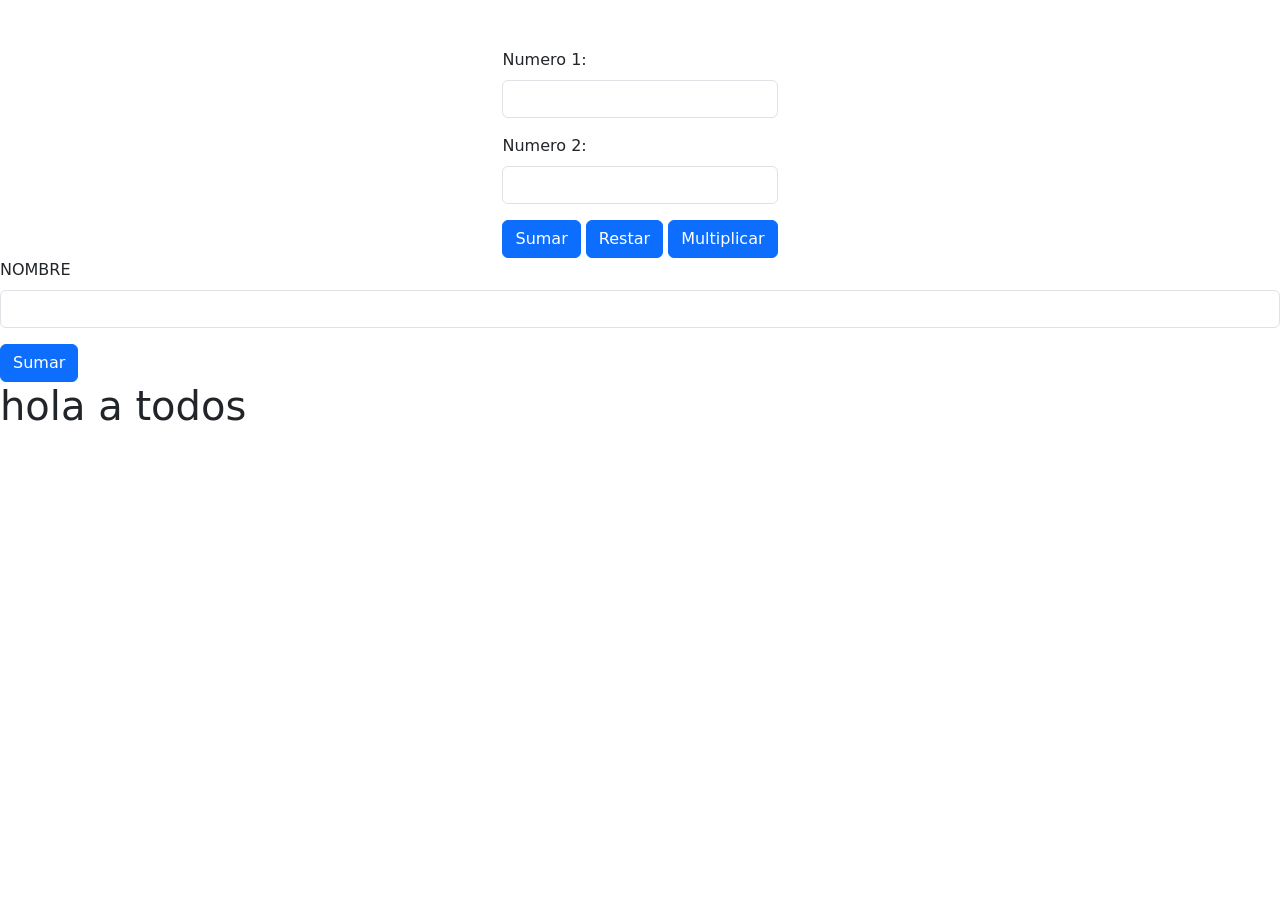
==== calculadora/calculadora.html @ 5d403145 "calculadora" ====
<!DOCTYPE html>
<html lang="en">
<head>
  <meta charset="UTF-8">
  <meta http-equiv="X-UA-Compatible" content="IE=edge">
  <meta name="viewport" content="width=device-width, initial-scale=1.0">
  <link href="https://cdn.jsdelivr.net/npm/bootstrap@5.0.0-beta3/dist/css/bootstrap.min.css" rel="stylesheet" integrity="sha384-eOJMYsd53ii+scO/bJGFsiCZc+5NDVN2yr8+0RDqr0Ql0h+rP48ckxlpbzKgwra6" crossorigin="anonymous">
  <title>Document</title>
</head>
<body>
  <div class="mt-5 container">
    <div class="d-flex justify-content-center">
    <form>
        <div class="mb-3">
          <label for="dato1" class="form-label">Numero 1:</label>
          <input type="number" class="form-control" id="dato1">
        </div>
        <div class="mb-3">
          <label for="dato2" class="form-label">Numero 2:</label>
          <input type="number" class="form-control" id="dato2">
        </div>
        <button type="button" class="btn btn-primary" onclick = "sumar()">Sumar</button>
        <button type="button" class="btn btn-primary" onclick = "restar()">Restar</button>
        <button type="button" class="btn btn-primary" onclick = "multiplicar()"> Multiplicar </button>
      </form>
    </div>
    </div>

    <div class="mb-3">
      <label for="nombre1" class="form-label">NOMBRE</label>
      <input type="text" class="form-control" id="nombre1">
    </div>
    <button type="button" class="btn btn-primary" onclick = "code()">Sumar</button>
   
    <h1>hola a todos</h1>

  <script src="./calculadora.js"></script>
</body>
</html>
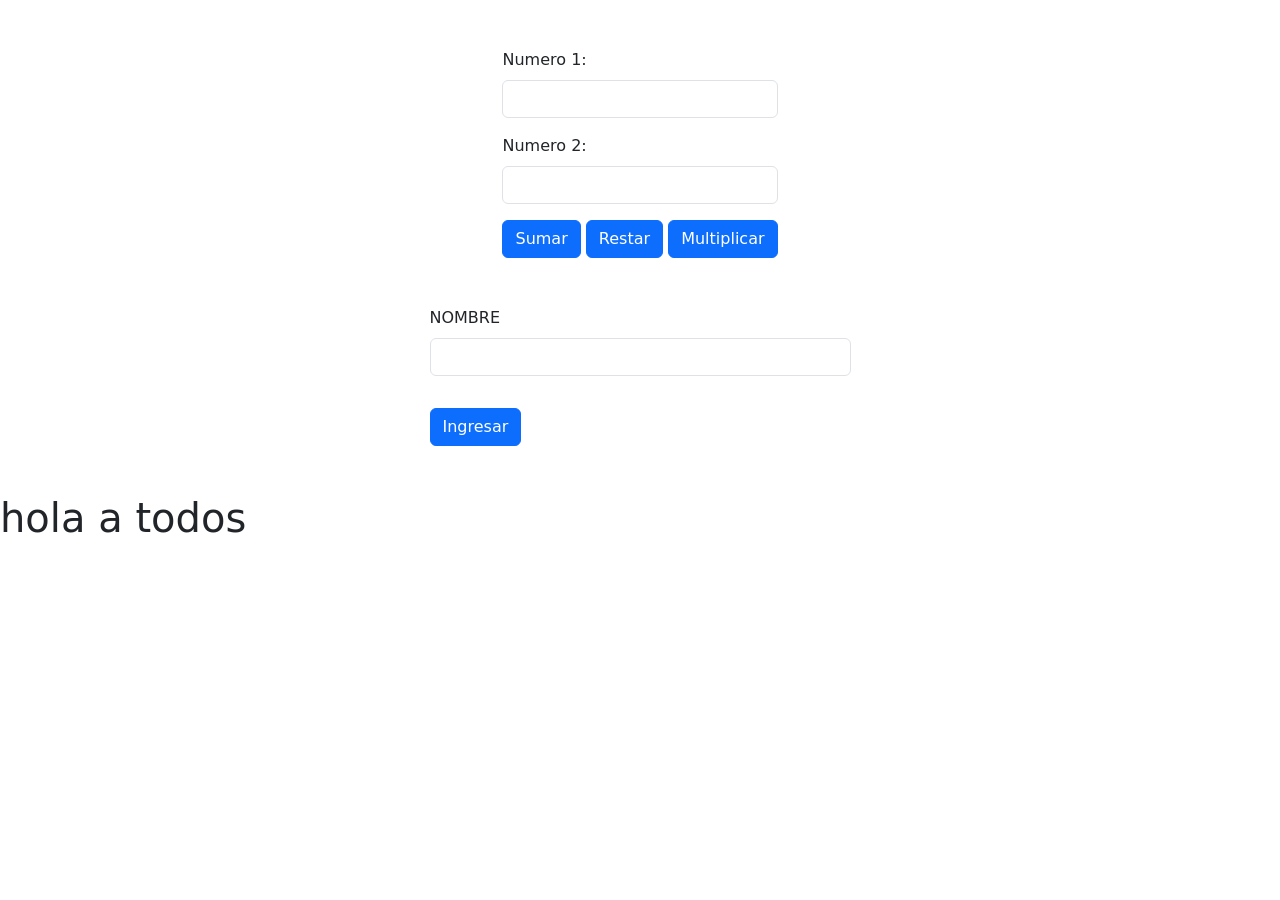
==== commit 39b1dd3d: "pequeño ajuste" ====
--- a/calculadora/calculadora.html
+++ b/calculadora/calculadora.html
@@ -1,16 +1,19 @@
 <!DOCTYPE html>
 <html lang="en">
+
 <head>
   <meta charset="UTF-8">
   <meta http-equiv="X-UA-Compatible" content="IE=edge">
   <meta name="viewport" content="width=device-width, initial-scale=1.0">
-  <link href="https://cdn.jsdelivr.net/npm/bootstrap@5.0.0-beta3/dist/css/bootstrap.min.css" rel="stylesheet" integrity="sha384-eOJMYsd53ii+scO/bJGFsiCZc+5NDVN2yr8+0RDqr0Ql0h+rP48ckxlpbzKgwra6" crossorigin="anonymous">
+  <link href="https://cdn.jsdelivr.net/npm/bootstrap@5.0.0-beta3/dist/css/bootstrap.min.css" rel="stylesheet"
+    integrity="sha384-eOJMYsd53ii+scO/bJGFsiCZc+5NDVN2yr8+0RDqr0Ql0h+rP48ckxlpbzKgwra6" crossorigin="anonymous">
   <title>Document</title>
 </head>
+
 <body>
   <div class="mt-5 container">
     <div class="d-flex justify-content-center">
-    <form>
+      <form>
         <div class="mb-3">
           <label for="dato1" class="form-label">Numero 1:</label>
           <input type="number" class="form-control" id="dato1">
@@ -19,22 +22,32 @@
           <label for="dato2" class="form-label">Numero 2:</label>
           <input type="number" class="form-control" id="dato2">
         </div>
-        <button type="button" class="btn btn-primary" onclick = "sumar()">Sumar</button>
-        <button type="button" class="btn btn-primary" onclick = "restar()">Restar</button>
-        <button type="button" class="btn btn-primary" onclick = "multiplicar()"> Multiplicar </button>
+        <button type="button" class="btn btn-primary" onclick="sumar()">Sumar</button>
+        <button type="button" class="btn btn-primary" onclick="restar()">Restar</button>
+        <button type="button" class="btn btn-primary" onclick="multiplicar()"> Multiplicar </button>
       </form>
     </div>
+  </div>
+
+  <div class="container p-5">
+    <div class="row align-items-center" style="flex-direction: column;">
+      <div class="col-5 pb-3">
+        <label for="nombre1" class="form-label">NOMBRE</label>
+        <input type="text" class="form-control" id="nombre1">
+      </div>
+      <div class="col-5 pb-3">
+        <div id="mensaje"></div>
+      </div>
+      <div class="col-5">
+        <button type="button" class="btn btn-primary" onclick="logIn()">Ingresar</button>
+        <!-- <button type="button" class="btn btn-secondary" onclick="code()">Sumar</button> -->
+      </div>
     </div>
+  </div>
 
-    <div class="mb-3">
-      <label for="nombre1" class="form-label">NOMBRE</label>
-      <input type="text" class="form-control" id="nombre1">
-    </div>
-    <button type="button" class="btn btn-primary" onclick = "code()">Sumar</button>
-   
-    <h1>hola a todos</h1>
+  <h1>hola a todos</h1>
 
   <script src="./calculadora.js"></script>
 </body>
-</html>
 
+</html>
